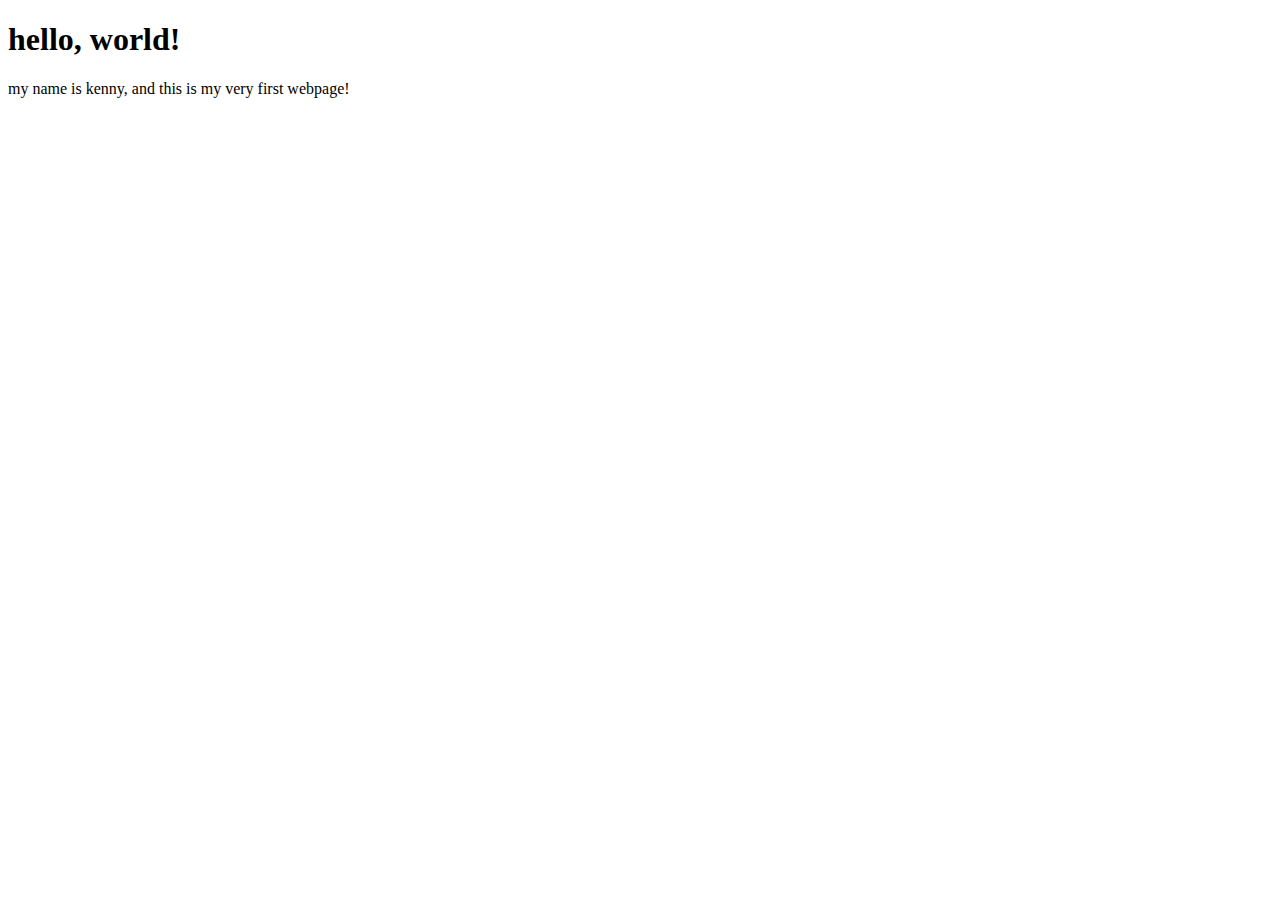
==== index.html @ a508ef20 "first webpage(:" ====
<!DOCTYPE html>
<html lang="en">
  <head>
    <meta charset="UTF-8" />
    <meta name="viewport" content="width=device-width, initial-scale=1.0" />
    <title>kenny's page</title>
  </head>
  <body>
    <h1>hello, world!</h1>
    <p>my name is kenny, and this is my very first webpage!</p>
  </body>
</html>
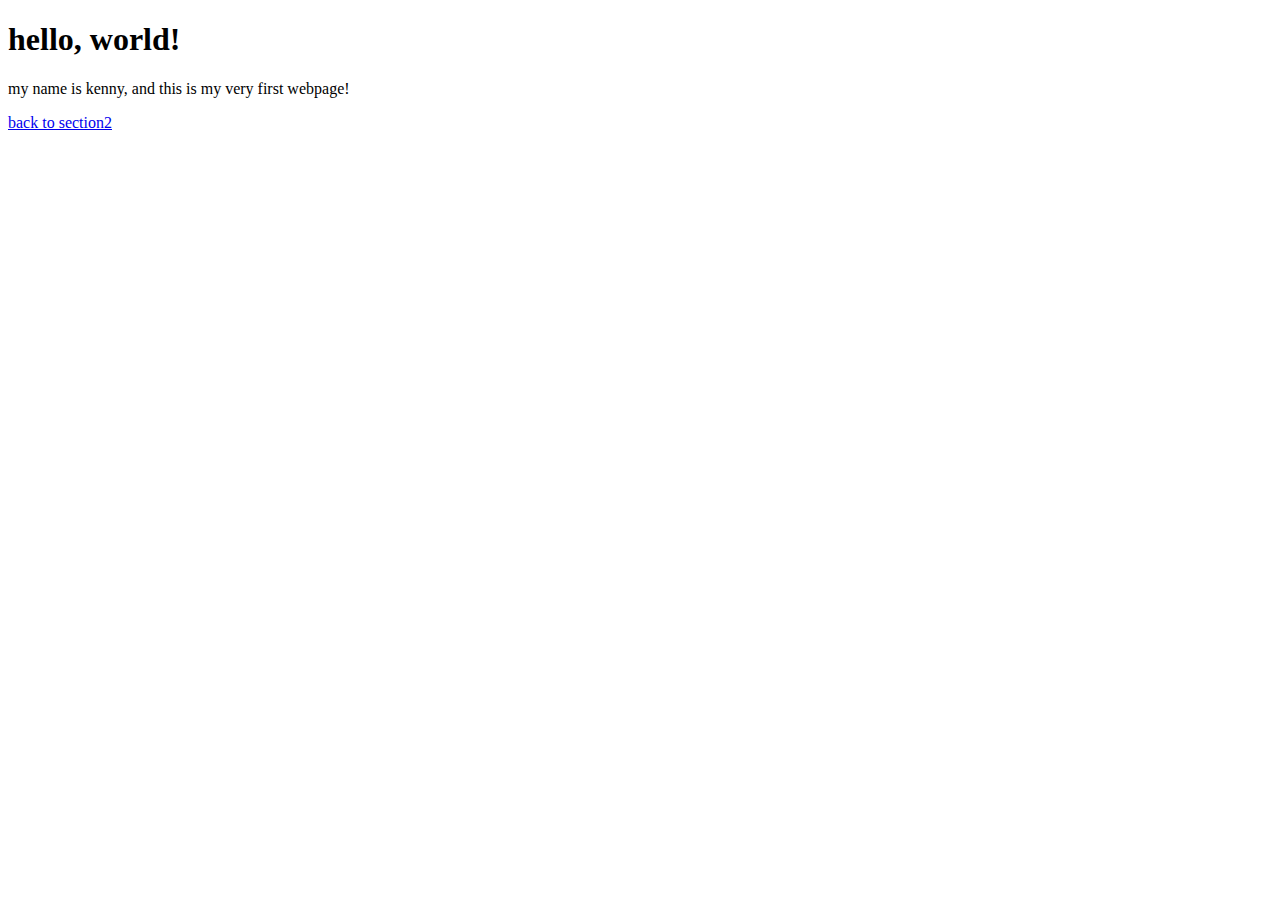
==== commit d8e23d5a: "learned fundamentals of html" ====
--- a/index.html
+++ b/index.html
@@ -8,5 +8,6 @@
   <body>
     <h1>hello, world!</h1>
     <p>my name is kenny, and this is my very first webpage!</p>
+    <a href="section2.html">back to section2</a>
   </body>
 </html>
